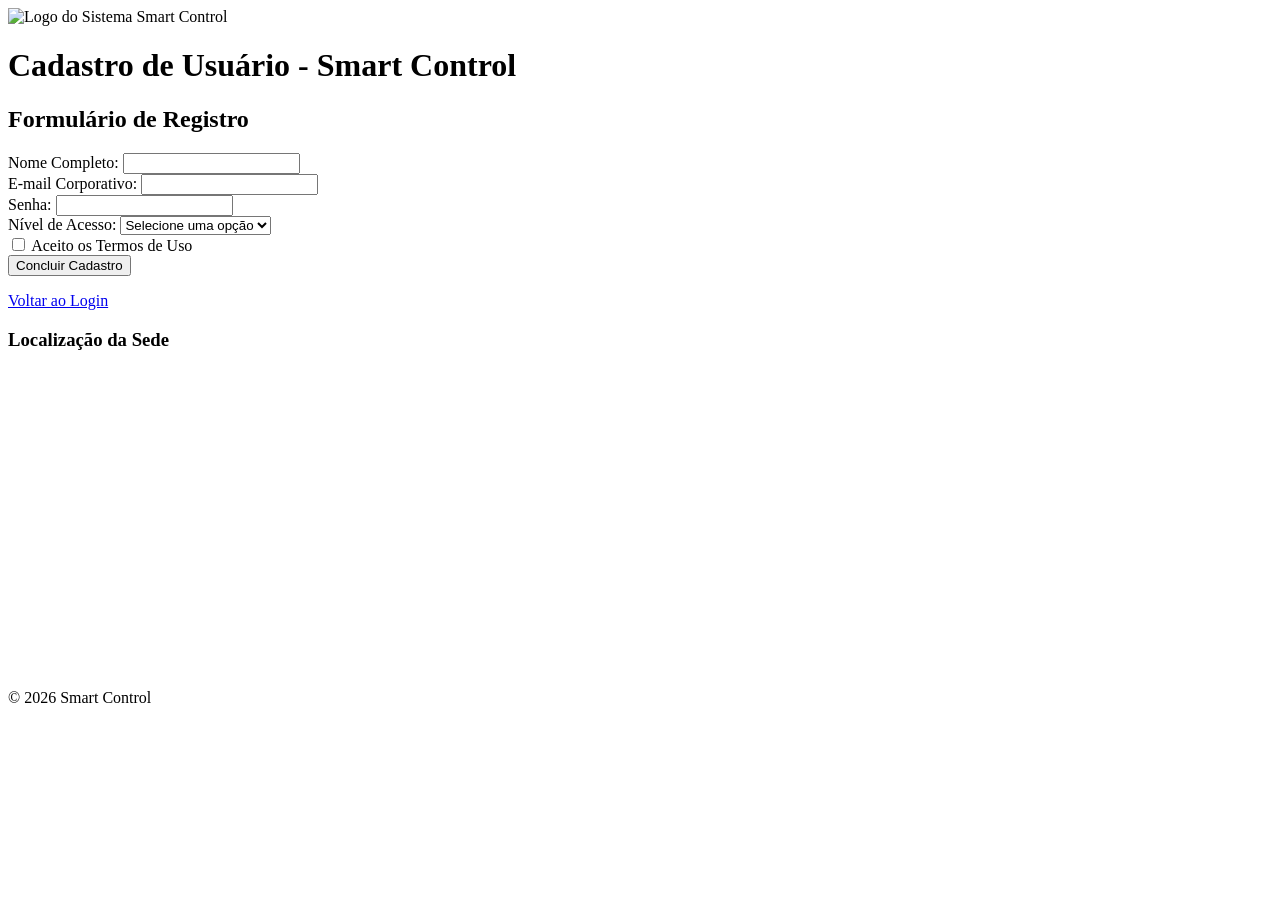
==== cadastro.html @ 82db24c7 "save" ====
<!DOCTYPE html>
<html lang="pt-BR">
<head>
    <meta charset="UTF-8">
    <meta name="viewport" content="width=device-width, initial-scale=1.0">
    <title>Cadastro - Smart Control</title>
</head>
<body>

    <header>
        <img src="assets/images/logo-smart-control.png" alt="Logo do Sistema Smart Control">
        <h1>Cadastro de Usuário - Smart Control</h1>
    </header>

    <main>
        <h2>Formulário de Registro</h2>

        <form action="#" method="post">

            <div>
                <label for="nome">Nome Completo:</label>
                <input type="text" id="nome" name="nome" required minlength="8">
            </div>

            <div>
                <label for="email">E-mail Corporativo:</label>
                <input type="email" id="email" name="email" required>
            </div>

            <div>
                <label for="senha">Senha:</label>
                <input type="password" id="senha" name="senha" required minlength="8">
            </div>

            <div>
                <label for="nivel">Nível de Acesso:</label>
                <select id="nivel" name="nivel" required>
                    <option value="">Selecione uma opção</option>
                    <option value="usuario">Usuário</option>
                    <option value="gestor">Gestor</option>
                    <option value="administrador">Administrador</option>
                </select>
            </div>

            <div>
                <input type="checkbox" id="termos" name="termos" required>
                <label for="termos">Aceito os Termos de Uso</label>
            </div>

            <button type="submit">Concluir Cadastro</button>
        </form>

        <p><a href="login.html">Voltar ao Login</a></p>
    </main>

    <footer>
        <h3>Localização da Sede</h3>
        <iframe 
            src="https://www.google.com/maps/embed?pb=!1m18!1m12!1m3!1d3675.9566430685377!2d-43.93487262389488!3d-19.91912014030426!2m3!1f0!2f0!3f0!3m2!1i1024!2i768!4f13.1!3m2!1m1!1s0xa69cecd1877b41%3A0x5b40f4c52c90c09!5e0!3m2!1spt-BR!2sbr!4v1722790000000!5m2!1spt-BR!2sbr"
            width="600" 
            height="300"
            style="border:0;"
            allowfullscreen=""
            loading="lazy"
            referrerpolicy="no-referrer-when-downgrade"
            title="Mapa da sede da empresa Smart Control">
        </iframe>
        <p>© 2026 Smart Control</p>
    </footer>

</body>
</html>
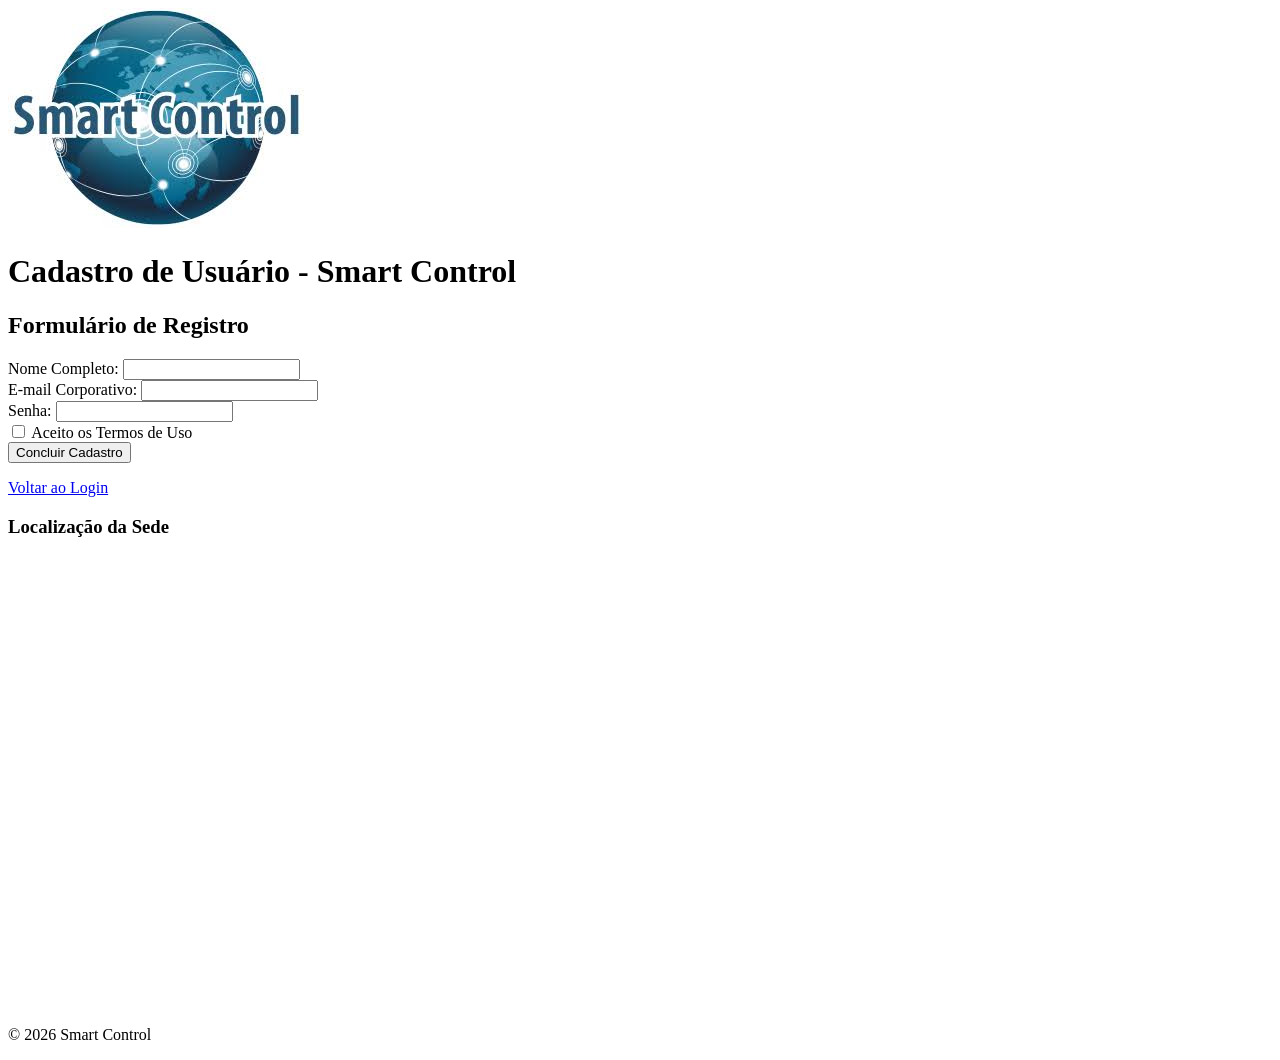
==== commit cb57f653: "Ligacao" ====
--- a/cadastro.html
+++ b/cadastro.html
@@ -8,7 +8,7 @@
 <body>
 
     <header>
-        <img src="assets/images/logo-smart-control.png" alt="Logo do Sistema Smart Control">
+        <img src="assets/images/logo.jfif" alt="Logo do Sistema Smart Control">
         <h1>Cadastro de Usuário - Smart Control</h1>
     </header>
 
@@ -32,15 +32,6 @@
                 <input type="password" id="senha" name="senha" required minlength="8">
             </div>
 
-            <div>
-                <label for="nivel">Nível de Acesso:</label>
-                <select id="nivel" name="nivel" required>
-                    <option value="">Selecione uma opção</option>
-                    <option value="usuario">Usuário</option>
-                    <option value="gestor">Gestor</option>
-                    <option value="administrador">Administrador</option>
-                </select>
-            </div>
 
             <div>
                 <input type="checkbox" id="termos" name="termos" required>
@@ -50,21 +41,12 @@
             <button type="submit">Concluir Cadastro</button>
         </form>
 
-        <p><a href="login.html">Voltar ao Login</a></p>
+        <p><a href="file:///C:/xampp/htdocs/2castro/index.html">Voltar ao Login</a></p>
     </main>
 
     <footer>
         <h3>Localização da Sede</h3>
-        <iframe 
-            src="https://www.google.com/maps/embed?pb=!1m18!1m12!1m3!1d3675.9566430685377!2d-43.93487262389488!3d-19.91912014030426!2m3!1f0!2f0!3f0!3m2!1i1024!2i768!4f13.1!3m2!1m1!1s0xa69cecd1877b41%3A0x5b40f4c52c90c09!5e0!3m2!1spt-BR!2sbr!4v1722790000000!5m2!1spt-BR!2sbr"
-            width="600" 
-            height="300"
-            style="border:0;"
-            allowfullscreen=""
-            loading="lazy"
-            referrerpolicy="no-referrer-when-downgrade"
-            title="Mapa da sede da empresa Smart Control">
-        </iframe>
+        <iframe src="https://www.google.com/maps/embed?pb=!1m18!1m12!1m3!1d3923.8468372355137!2d-36.54059302488998!3d-10.4337262139687!2m3!1f0!2f0!3f0!3m2!1i1024!2i768!4f13.1!3m3!1m2!1s0x989c9f63ece95b%3A0x3967e66f71a549c9!2sAv.%20Bar%C3%A3o%20do%20Rio%20Branco!5e0!3m2!1spt-BR!2sbr!4v1785869079326!5m2!1spt-BR!2sbr" width="600" height="450" style="border:0;" allowfullscreen="" loading="lazy" referrerpolicy="strict-origin-when-cross-origin"></iframe>
         <p>© 2026 Smart Control</p>
     </footer>
 
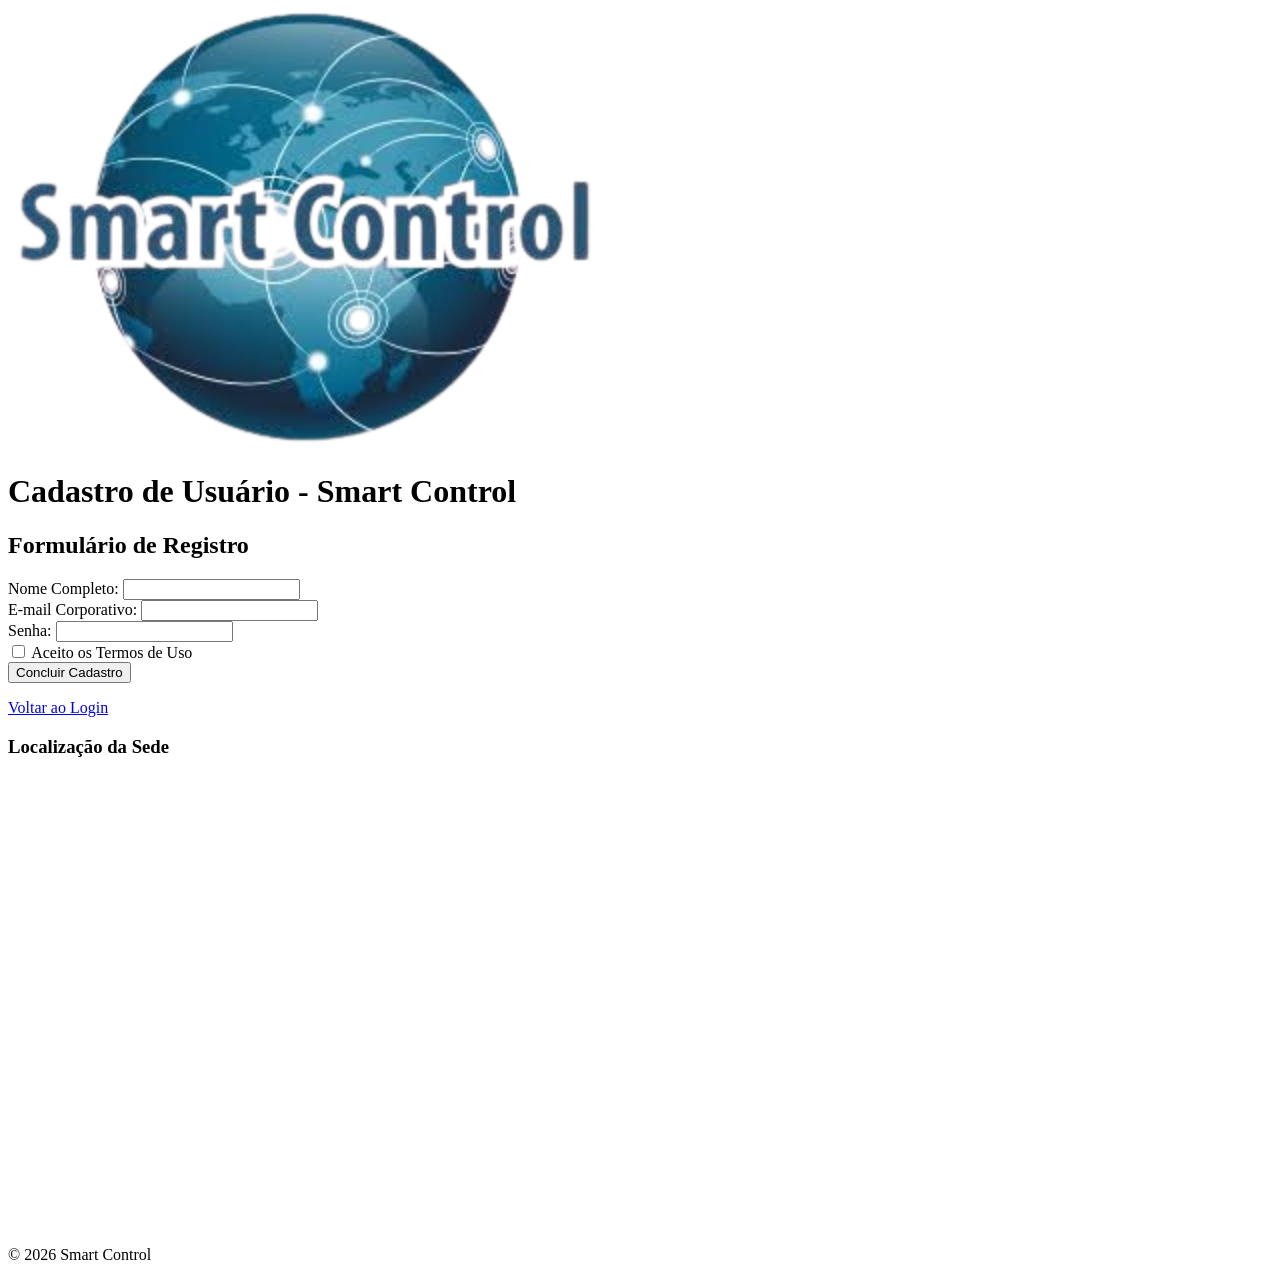
==== commit 914f863f: "13213" ====
--- a/cadastro.html
+++ b/cadastro.html
@@ -8,7 +8,7 @@
 <body>
 
     <header>
-        <img src="assets/images/logo.jfif" alt="Logo do Sistema Smart Control">
+        <img src="assets/images/logo.png" alt="Logo do Sistema Smart Control">
         <h1>Cadastro de Usuário - Smart Control</h1>
     </header>
 
